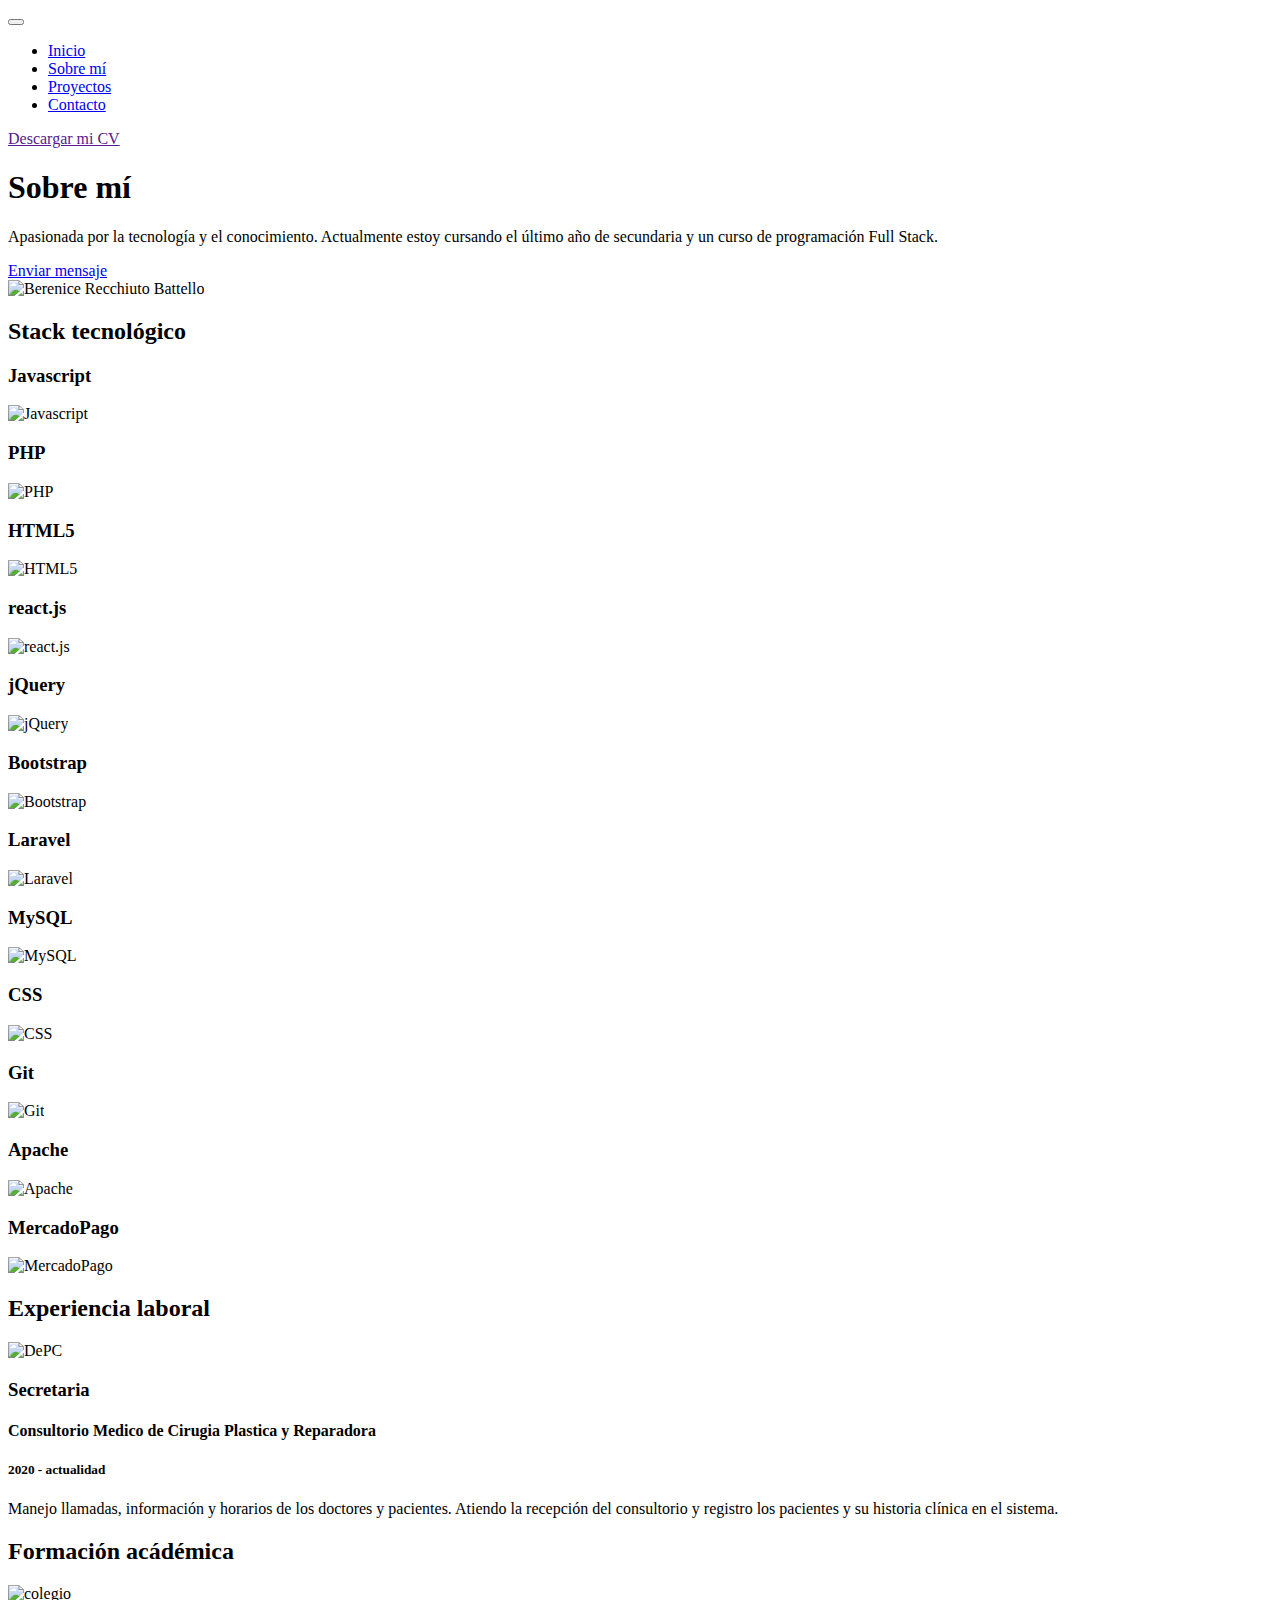
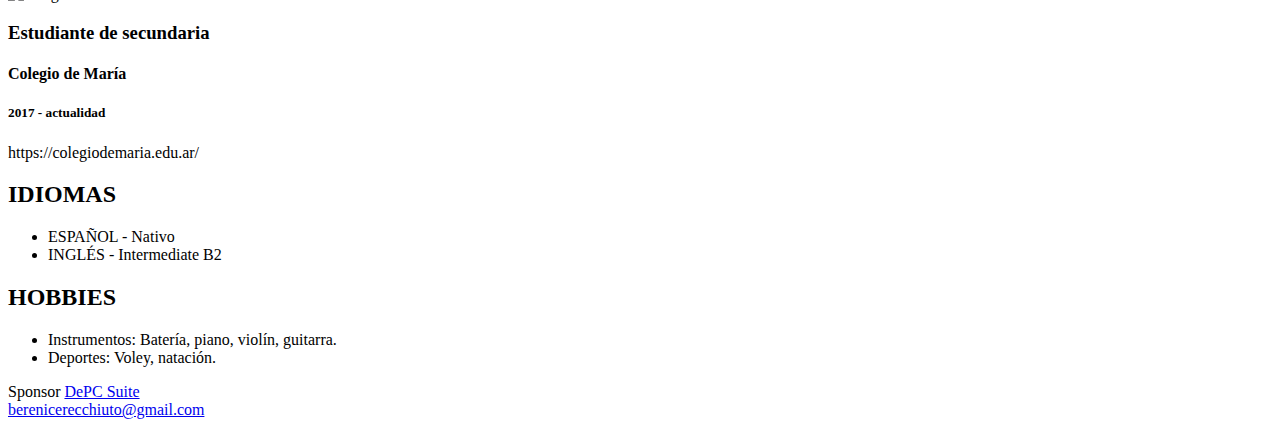
==== sobre-mi.html @ 61906615 "Add files via upload" ====
<!DOCTYPE html>
<html lang="es">

<head>
    <meta charset="UTF-8">
    <meta http-equiv="X-UA-Compatible" content="IE=edge">
    <meta name="viewport" content="width=device-width, initial-scale=1.0">
    <title>Sobre mí</title>
    <link rel="stylesheet" href="css/fontawesome/css/all.min.css">
    <link rel="stylesheet" href="css/fontawesome/css/fontawesome.min.css">
    <link rel="stylesheet" href="css/bootstrap/css/bootstrap.min.css">
    <script src="css/bootstrap/js/bootstrap.bundle.min.js"></script>
    <link rel="stylesheet" href="css/estilos.css">
    <link rel="icon" href="images/images/favicon.ico">
</head>

<body id="sobre-mi">
    <header class="container">
        <nav class="navbar navbar-expand-md mb-4">
            <div class="container-fluid">
                <button class="navbar-toggler" type="button" data-bs-toggle="collapse" data-bs-target="#navbarCollapse"
                    aria-controls="navbarCollapse" aria-expanded="false" aria-label="Toggle navigation">
                    <span class="navbar-toggler-icon"></span>
                </button>
                <div class="collapse navbar-collapse" id="navbarCollapse">
                    <ul class="navbar-nav me-auto mb-2 mb-md-0">
                        <li class="nav-item">
                            <a class="nav-link" href="index.html">Inicio</a>
                        </li>
                        <li class="nav-item">
                            <a class="nav-link active" href="sobre-mi.html">Sobre mí</a>
                        </li>
                        <li class="nav-item">
                            <a class="nav-link" href="proyectos.html">Proyectos</a>
                        </li>
                        <li class="nav-item">
                            <a class="nav-link" href="contacto.html">Contacto</a>
                        </li>
                    </ul>
                    <div class="d-inline">
                        <a href="" class="btn btn-rojo">Descargar mi CV <i class="fas fa-download"></i></a>
                    </div>
                </div>
            </div>
        </nav>
    </header>
    <main>
        <section class="container" id="descripcion">
            <div class="row mb-5">
                <div class="col-12 col-sm-7">
                    <h1 class="pb-5 pt-3">Sobre mí</h1>
                    <p>Apasionada por la tecnología y el conocimiento. Actualmente estoy cursando el último año de
                        secundaria y un curso de programación Full Stack.</p>
                    <div class="my-5">
                        <a href="contacto.html" class="btn-rojo">Enviar mensaje</a>
                    </div>
                </div>
                <div class="col-12 col-sm-5 mx-auto text-center fotoperfil">
                    <img src="images/images/foto-perfil.jpeg" alt="Berenice Recchiuto Battello" class="foto-perfil">
                </div>
            </div>
        </section>
        <section id="stack-tecnologico">
            <div class="container pb-5">
                <div class="row">
                    <div class="col-12 py-5">
                        <h2>
                            Stack tecnológico
                        </h2>
                    </div>
                </div>
                <div class="row">
                    <div class="col-6 col-sm-2">
                        <div class="tecnologia mb-4 pt-5">
                            <h3>Javascript</h3>
                            <img src="images/images/javascript.jpeg" alt="Javascript">
                        </div>
                    </div>
                    <div class="col-6 col-sm-2">
                        <div class="tecnologia mb-4 pt-5">
                            <h3>PHP</h3>
                            <img src="images/images/php.jpeg" alt="PHP">
                        </div>
                    </div>
                    <div class="col-6 col-sm-2">
                        <div class="tecnologia mb-4 pt-5">
                            <h3>HTML5</h3>
                            <img src="images/images/html5.png" alt="HTML5">
                        </div>
                    </div>
                    <div class="col-6 col-sm-2">
                        <div class="tecnologia mb-4 pt-5">
                            <h3>react.js</h3>
                            <img src="images/images/react.png" alt="react.js">
                        </div>
                    </div>
                    <div class="col-6 col-sm-2">
                        <div class="tecnologia mb-4 pt-5">
                            <h3>jQuery</h3>
                            <img src="images/images/jquery.jpeg" alt="jQuery">
                        </div>
                    </div>
                    <div class="col-6 col-sm-2">
                        <div class="tecnologia mb-4 pt-5">
                            <h3>Bootstrap</h3>
                            <img src="images/images/bootstrap.png" alt="Bootstrap">
                        </div>
                    </div>
                    <div class="col-6 col-sm-2">
                        <div class="tecnologia mb-4 pt-5">
                            <h3>Laravel</h3>
                            <img src="images/images/laravel.png" alt="Laravel">
                        </div>
                    </div>
                    <div class="col-6 col-sm-2">
                        <div class="tecnologia mb-4 pt-5">
                            <h3>MySQL</h3>
                            <img src="images/images/mariadb.png" alt="MySQL">
                        </div>
                    </div>
                    <div class="col-6 col-sm-2">
                        <div class="tecnologia mb-4 pt-5">
                            <h3>CSS</h3>
                            <img src="images/images/css.png" alt="CSS">
                        </div>
                    </div>
                    <div class="col-6 col-sm-2">
                        <div class="tecnologia mb-4 pt-5">
                            <h3>Git</h3>
                            <img src="images/images/git.png" alt="Git">
                        </div>
                    </div>
                    <div class="col-6 col-sm-2">
                        <div class="tecnologia mb-4 pt-5">
                            <h3>Apache</h3>
                            <img src="images/images/apache.png" alt="Apache">
                        </div>
                    </div>
                    <div class="col-6 col-sm-2">
                        <div class="tecnologia mb-4 pt-5">
                            <h3>MercadoPago</h3>
                            <img src="images/images/mercadopago.jpeg" alt="MercadoPago">
                        </div>
                    </div>
                </div>
            </div>
        </section>
        <section id="experiencia">
            <div class="container">
                <div class="row">
                    <div class="col-12 py-4">
                        <h2>
                            <i class="fa-solid fa-briefcase"></i> Experiencia laboral
                        </h2>
                    </div>
                </div>
                <div class="row shadow">
                    <div class="col-2 p-5">
                        <img src="images/images/secretaria.png" alt="DePC" class="img-fluid">
                    </div>
                    <div class="col-sm-10 mt-4">
                        <h3>Secretaria</h3>
                        <h4>Consultorio Medico de Cirugia Plastica y Reparadora</h4>
                        <h5>2020 - actualidad</h5>
                        <p> Manejo llamadas, información y horarios de los doctores y pacientes. Atiendo la recepción
                            del consultorio y registro los pacientes y su historia clínica en el sistema.</p>
                    </div>
                </div>
            </div>
        </section>
        <section id="formacion">
            <div class="container">
                <div class="row">
                    <div class="col-12 py-4">
                        <h2>
                            <h2><i class="fas fa-graduation-cap"></i> Formación acádémica</h2>
                        </h2>
                    </div>
                    <div class="row shadow">
                        <div class="col-2 p-5">
                            <img src="images/images/colegio.jpeg" alt="colegio">
                        </div>
                        <div class="col-sm-10 mt-4">
                            <h3>Estudiante de secundaria</h3>
                            <h4>Colegio de María</h4>
                            <h5>2017 - actualidad</h5>
                            <p>https://colegiodemaria.edu.ar/</p>
                        </div>
                    </div>
                </div>
            </div>
        </section>
        <section id="hobbies">
            <div class="container">
                <div class="row py-5">
                    <div class="col-sm-6 col-12  ">
                        <div class="row bg-white shadow me-sm-1">
                            <div class="col-4 text-center card1">
                                <i class="fas fa-comment"></i>
                            </div>
                            <div class="col-8 p-5 card2">
                                <h2>IDIOMAS</h2>
                                <ul>
                                    <li>ESPAÑOL - Nativo</li>
                                    <li>INGLÉS - Intermediate B2</li>
                                </ul>
                            </div>
                        </div>
                    </div>
                    <div class="col-sm-6 col-12 pb-1 ">
                        <div class="row bg-white shadow ms-sm-1">
                            <div class="col-4 text-center card1">
                                <i class="fas fa-star"></i>
                            </div>
                            <div class="col-8 p-5 card2">
                                <h2>HOBBIES</h2>
                                <ul>
                                    <li>Instrumentos: Batería, piano, violín, guitarra.</li>
                                    <li>Deportes: Voley, natación.</li>
                                </ul>
                                
                            </div>
                        </div>
                    </div>
                </div>
            </div>
        </section>
    </main>
    <footer class="container mt-auto pt-5 pb-4">
        <div class="row">
            <div class="col-3 text-center text-sm-start">
                <a href="" target="_blank" title="Github"><i class="fab fa-github"></i></a>
                <a href="" target="_blank" title="Linkedin"><i class="fab fa-linkedin-in"></i></a>
            </div>
            <div class="col-3">
                Sponsor <a href="https://depcsuite.com">DePC Suite</a>
            </div>
            <div class="col-3">
                <a href="mailto:berenicerecchiuto@gmail.com">berenicerecchiuto@gmail.com</a>
            </div>
        </div>
        <div class="whatsapp">
            <a href="https://api.whatsapp.com/send?phone=5493513995592" title="Whatsapp"><i
                    class="fab fa-whatsapp"></i></a>
        </div>
    </footer>




</html>
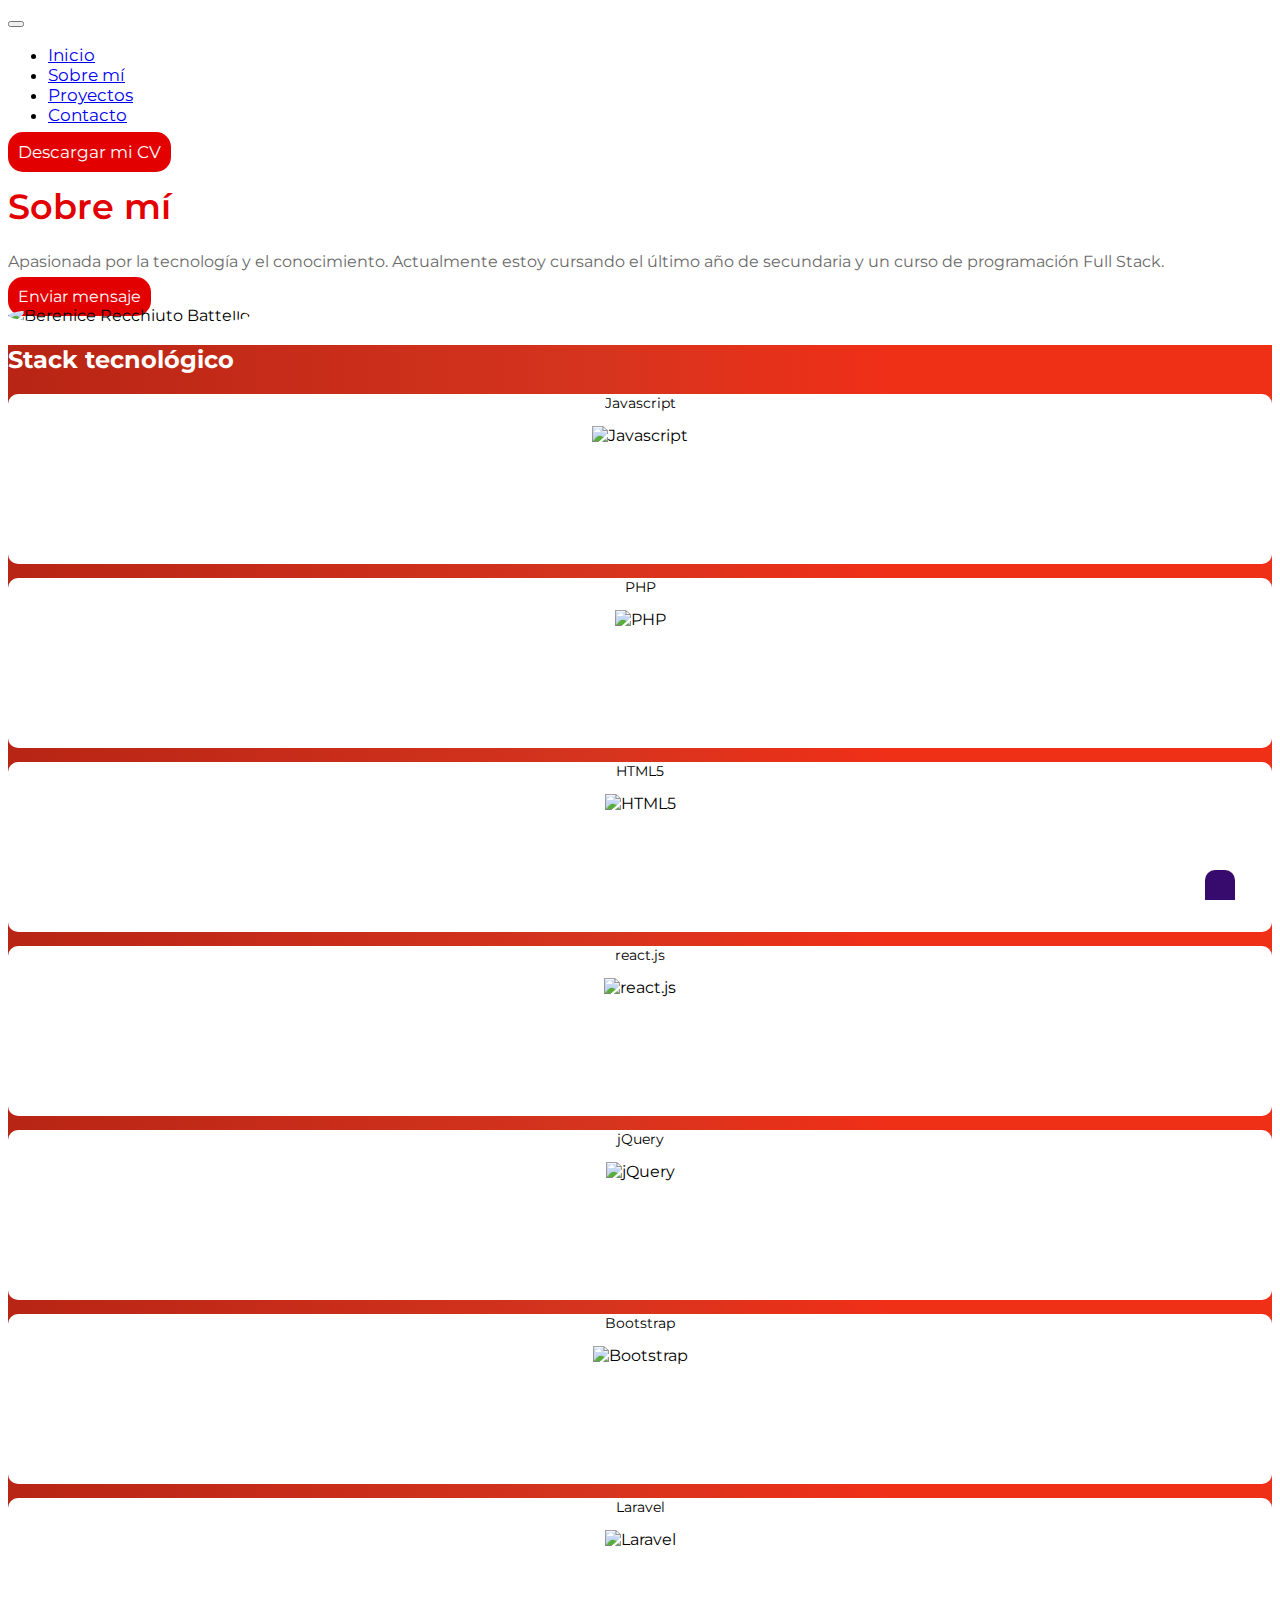
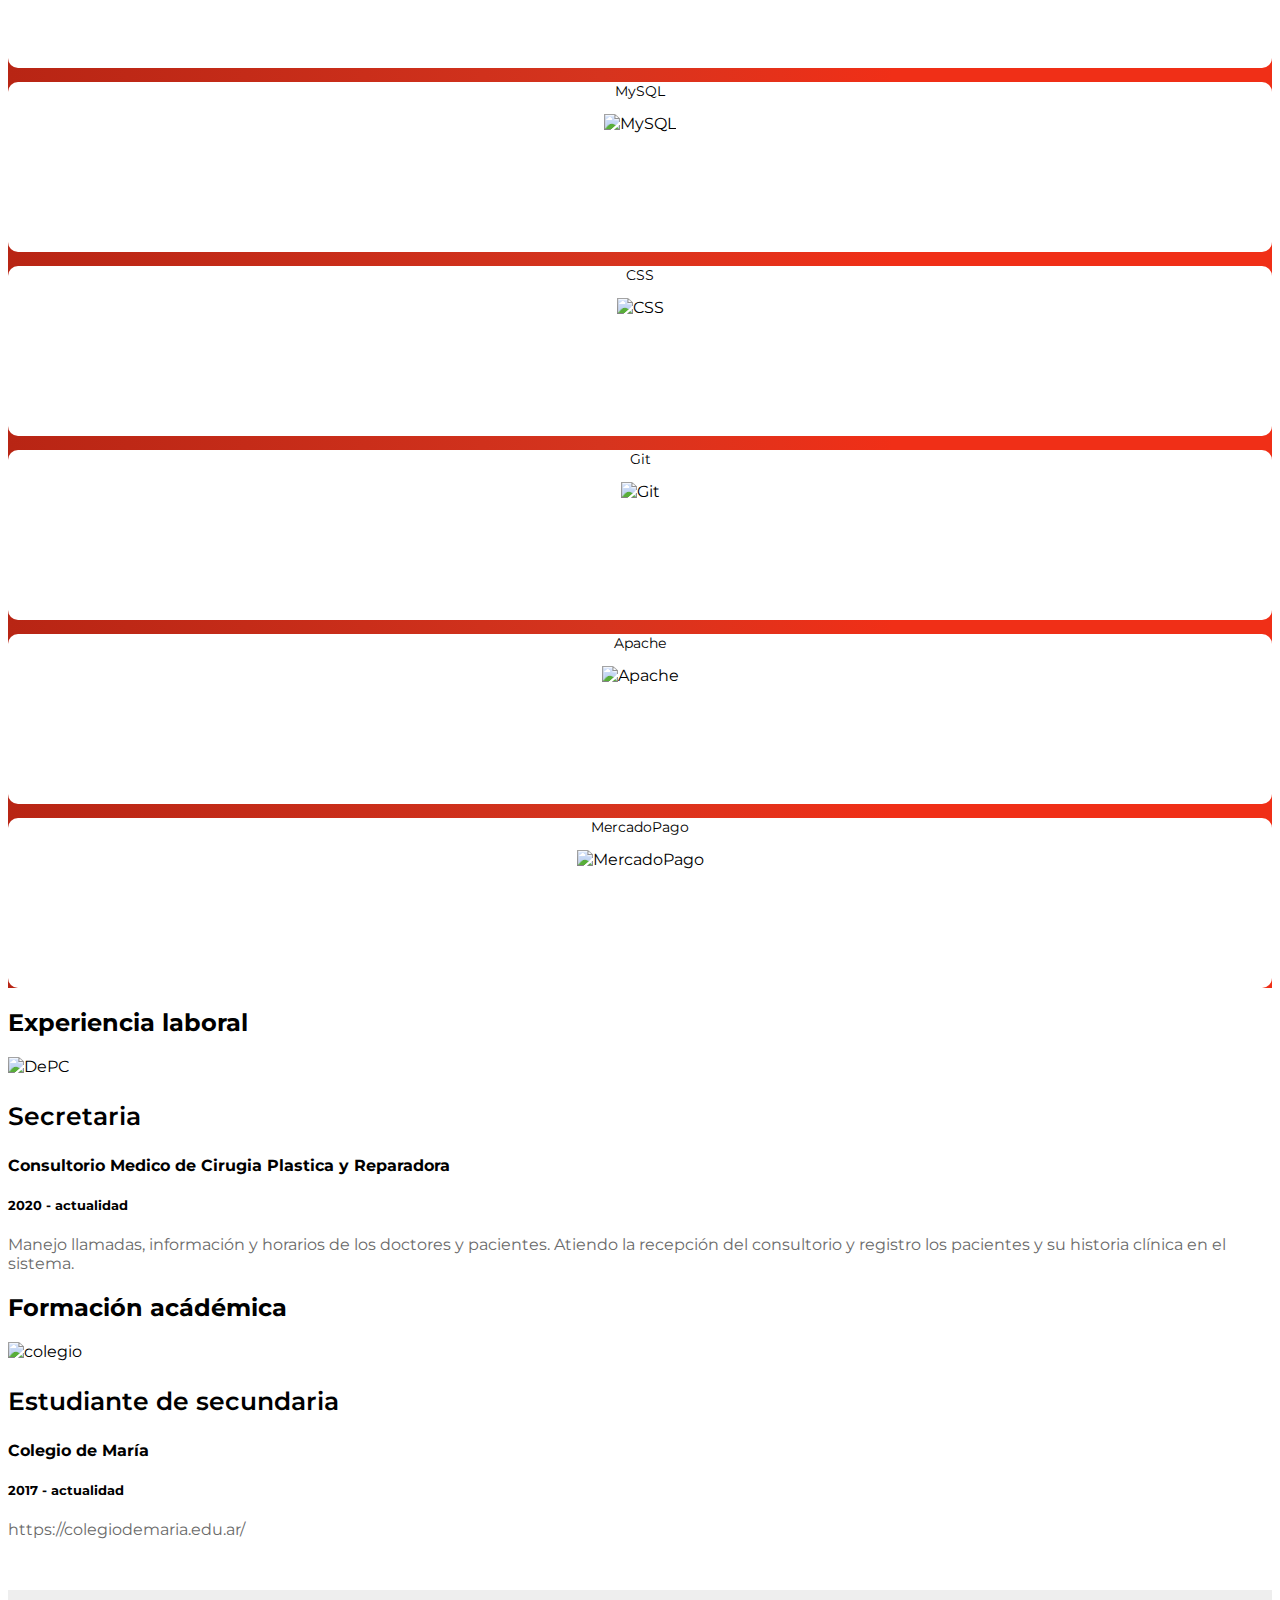
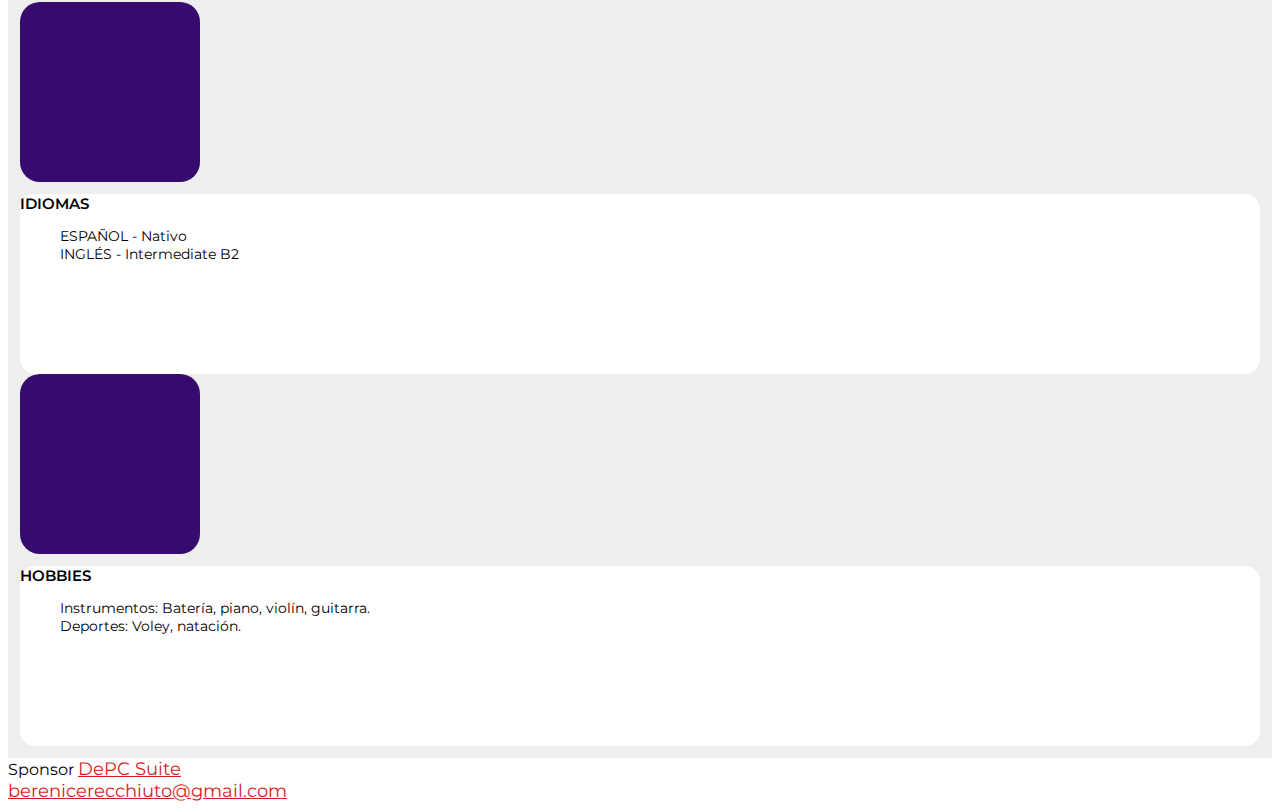
==== commit 9f3b6d7f: "Cambios" ====
--- a/sobre-mi.html
+++ b/sobre-mi.html
@@ -56,7 +56,7 @@
                     </div>
                 </div>
                 <div class="col-12 col-sm-5 mx-auto text-center fotoperfil">
-                    <img src="images/images/foto-perfil.jpeg" alt="Berenice Recchiuto Battello" class="foto-perfil">
+                    <img src="images/images/foto-perfil.jpg" alt="Berenice Recchiuto Battello" class="img-fluid foto-perfil">
                 </div>
             </div>
         </section>
--- a/css/estilos.css
+++ b/css/estilos.css
@@ -0,0 +1,240 @@
+@import url('https://fonts.googleapis.com/css2?family=Montserrat:ital,wght@0,200;0,300;0,400;0,600;0,700;0,800;0,900;1,400;1,600;1,900&family=Poppins:wght@300&display=swap');
+
+body {
+    font-family: 'Montserrat', sans-serif;
+}
+
+#contacto,
+#inicio {
+    background-image: url("../images/images/fondo-contacto.png");
+    background-size: cover;
+}
+
+#proyectos {
+    background-image: url("../images/images/fondo-proyectos.png");
+    background-size: cover;
+}
+
+header {
+    font-size: 17px;
+}
+
+h1 {
+    color: #E20000;
+    font-size: 35px;
+    font-weight: 600;
+}
+
+p {
+    color: #6a6a6a;
+    font-size: 20;
+}
+
+.btn {
+    color: #370a6d;
+    background-color: white;
+    border-radius: 15px;
+    border: 0px;
+}
+
+.btn:hover {
+    color: white;
+    background-color: #370a6d;
+}
+
+.btn-rojo {
+    color: white;
+    background-color: #E20000;
+    border: 0px;
+    padding: 10px;
+    text-decoration: none;
+    border-radius: 15px;
+}
+
+.btn-rojo:hover {
+    color: white;
+    background-color: #370a6d;
+}
+
+.link-rojo {
+    color: #d61d1d;
+    text-decoration: none;
+}
+
+
+footer .fa-whatsapp {
+    position: fixed;
+    right: 45px;
+    padding: 15px;
+    bottom: 0px;
+    background-color: #370a6d;
+    color: white;
+    font-size: 30px;
+    border-top-left-radius: 10px;
+    border-top-right-radius: 10px;
+}
+
+#contacto footer,
+#inicio footer, #contacto footer a,
+#inicio footer a {
+    color: white;
+}
+
+#contacto footer .fa-github,
+#inicio footer .fa-github {
+    font-size: 30px;
+    color: white;
+}
+
+#contacto footer .fa-linkedin-in,
+#inicio footer .fa-linkedin-in {
+    color: #d61d1d;
+    background-color: white;
+    font-size: 20px;
+    border: 0px;
+    height: 32px;
+    width: 32px;
+    text-align: center;
+    padding: 8px 0 0 0;
+    border-radius: 80px;
+    margin: 0 8px;
+}
+
+#proyectos p {
+    font-size: 16px;
+}
+
+#proyectos footer,
+footer a {
+    color: #d61d1d;
+    font-size: 18px;
+}
+
+#proyectos footer .fa-github {
+    font-size: 30px;
+    color: #d61d1d;
+}
+
+#proyectos footer .fa-linkedin-in {
+    color: #d61d1d;
+    background-color: white;
+    font-size: 20px;
+    height: 32px;
+    width: 32px;
+    text-align: center;
+    padding: 8px;
+
+}
+
+.proyecto {
+    background-color: white;
+    padding-bottom: 50px;
+}
+
+.proyecto h2 {
+    font-size: 16px;
+    text-transform: uppercase;
+    color: white;
+    background: linear-gradient(to right, rgba(184, 37, 20, 1) 0%, rgba(214, 52, 30, 1) 47%, rgba(240, 47, 23, 1) 70%, rgba(240, 47, 23, 1) 100%);
+    padding: 18px;
+}
+
+.proyecto img {
+    height: 215px;
+}
+
+.proyecto p {
+    font-size: 14px;
+    height: 130px;
+    margin-bottom: 20%;
+}
+
+#inicio img {
+    height: 400px;
+}
+
+#inicio img:hover {
+    height: 410px;
+}
+
+.cohete {
+    height: 410px;
+}
+
+#inicio p {
+    color: white;
+    font-size: 17px;
+    border: 1px white solid;
+    border-radius: 15px;
+    font-weight: 600;
+}
+#sobre-mi h3{
+    font-weight: 600;
+    font-size: 25px;
+}
+#sobre-mi .foto-perfil{
+border-radius: 50%;
+height:250px; 
+width:255px;
+}
+#stack-tecnologico h2 {
+    font-size: 24px;
+    color: white;
+}
+
+#stack-tecnologico h3 {
+    font-size: 14px;
+    color: black;
+    font-weight: 400;
+}
+
+#stack-tecnologico .tecnologia img {
+    height: 55px;
+}
+
+#stack-tecnologico .tecnologia {
+    background-color: white;
+    border-radius: 10px;
+    text-align: center;
+    height: 170px;
+}
+
+#stack-tecnologico {
+    background: linear-gradient(to right, rgba(184, 37, 20, 1) 0%, rgba(214, 52, 30, 1) 47%, rgba(240, 47, 23, 1) 70%, rgba(240, 47, 23, 1) 100%);
+
+}
+#formacion img{
+    height: 100px;
+}
+#hobbies{
+    background: #eeeeee;
+    margin-top: 4%;
+    padding: 12px;
+}
+
+#hobbies ul{
+    list-style-type: none;
+    color: #000000;
+    font-size: 14px;
+
+}
+#hobbies h2{
+    color: black;
+    font-size: 15px;
+    font-weight: 600;
+}
+#hobbies .card1{
+    height: 180px;
+    color: white;
+    background-color: #370a6d;
+    width: 180px;
+    border-radius: 20px;
+    font-size: 100px;
+}
+#hobbies .card2{
+    height: 180px;
+    background-color: white;
+    border-radius: 15px;
+    
+}
+
